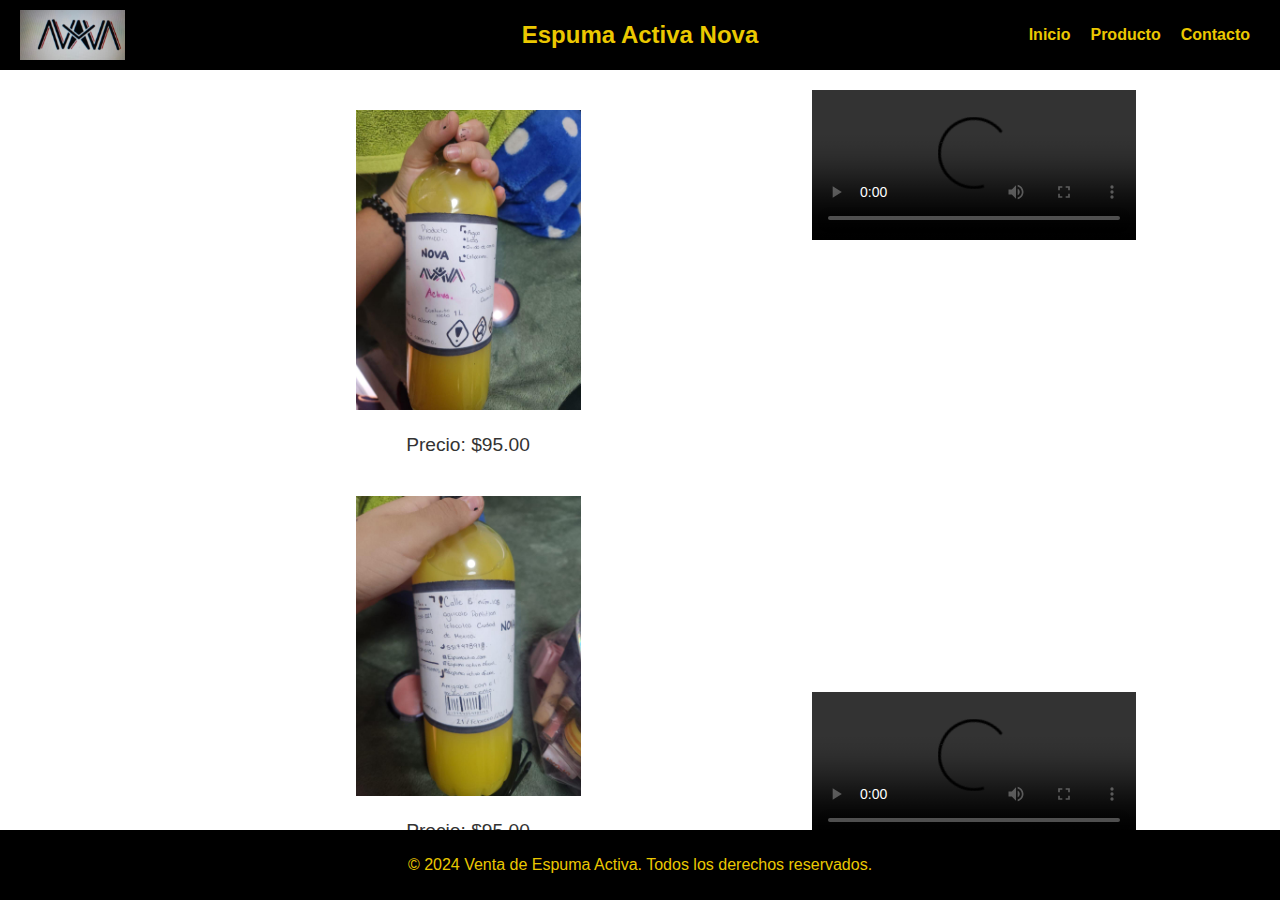
==== index.html @ 7d103210 "Add files via upload" ====
<!DOCTYPE html>
<html lang="es">
<head>
    <meta charset="UTF-8">
    <meta name="viewport" content="width=device-width, initial-scale=1.0">
    <title>Espuma Activa Nova</title>
    <link rel="stylesheet" href="caracteres.css">
</head>
<body>
    <header>
        <img src="Imagen de WhatsApp 2024-06-10 a las 15.55.02_5144ab3f.jpg" alt="Encabezado Imagen">
        <h1>Espuma Activa Nova</h1>
        <nav>
            <ul>
                <li><a href="index.html">Inicio</a></li>
                <li><a href="producto1.html">Producto</a></li>
                <li><a href="contacto.html">Contacto</a></li>
            </ul>
        </nav>
    </header>
    <main>
        <section id="producto">
            <div class="imagen-centro">
                <div class="producto">
                    <img src="Imagen de WhatsApp 2024-06-10 a las 16.35.13_89a76731.jpg" alt="Espuma Activa 1">
                    <p>Precio: $95.00</p>
                </div>
                <div class="producto">
                    <img src="Imagen de WhatsApp 2024-06-10 a las 16.35.13_75b90c26.jpg" alt="Espuma Activa 2">
                    <p>Precio: $95.00</p>
                </div>
            </div>
            <aside class="videos">
                <video controls>
                    <source src="Video de WhatsApp 2024-06-04 a las 17.16.45_342a3320.mp4" type="video/mp4">
                    Tu navegador no soporta la etiqueta de video.
                </video>
                <video controls>
                    <source src="ruta/a/tu/video2.mp4" type="video/mp4">
                    Tu navegador no soporta la etiqueta de video.
                </video>
            </aside>
        </section>
    </main>
    <footer>
        <p>&copy; 2024 Venta de Espuma Activa. Todos los derechos reservados.</p>
    </footer>
    <script src="script.js"></script>
</body>
</html>
---- caracteres.css ----
body {
    font-family: Arial, sans-serif;
    margin: 0;
    padding: 0;
    color: #ebc800;
}

header {
    display: flex;
    justify-content: space-between;
    align-items: center;
    background-color: #000000;
    padding: 10px 20px;
    position: relative;
}

header img {
    height: 50px;
}

header h1 {
    position: absolute;
    left: 50%;
    transform: translateX(-50%);
    font-size: 1.5em;
}

nav ul {
    list-style: none;
    margin: 0;
    padding: 0;
    display: flex;
}

nav ul li {
    margin: 0 10px;
}

nav ul li a {
    text-decoration: none;
    color: #ebc800;
    font-weight: bold;
}

main {
    display: flex;
    justify-content: center;
    padding: 20px;
}

section#producto {
    display: flex;
    justify-content: space-between;
    width: 80%;
}

.imagen-centro {
    display: flex;
    flex-direction: column;
    align-items: center;
    flex: 2;
}

.producto {
    text-align: center;
    margin: 10px 0;
}

.producto img {
    width: 100%;
    max-width: 225px;
    margin: 10px 0;
}

.producto p {
    margin: 10px 0;
    font-size: 1.2em;
    color: #333;
}

.videos {
    display: flex;
    flex-direction: column;
    justify-content: space-between;
    flex: 1;
    margin-left: 20px;
}

.videos video {
    width: 100%;
    margin-bottom: 20px;
}

footer {
    text-align: center;
    background-color: #000000;
    padding: 10px 0;
    position: fixed;
    width: 100%;
    bottom: 0;
}

section#contacto {
    text-align: center;
}

.imagenes-contacto img {
    width: 100%;
    max-width: 500px;
    margin: 10px 0;
}
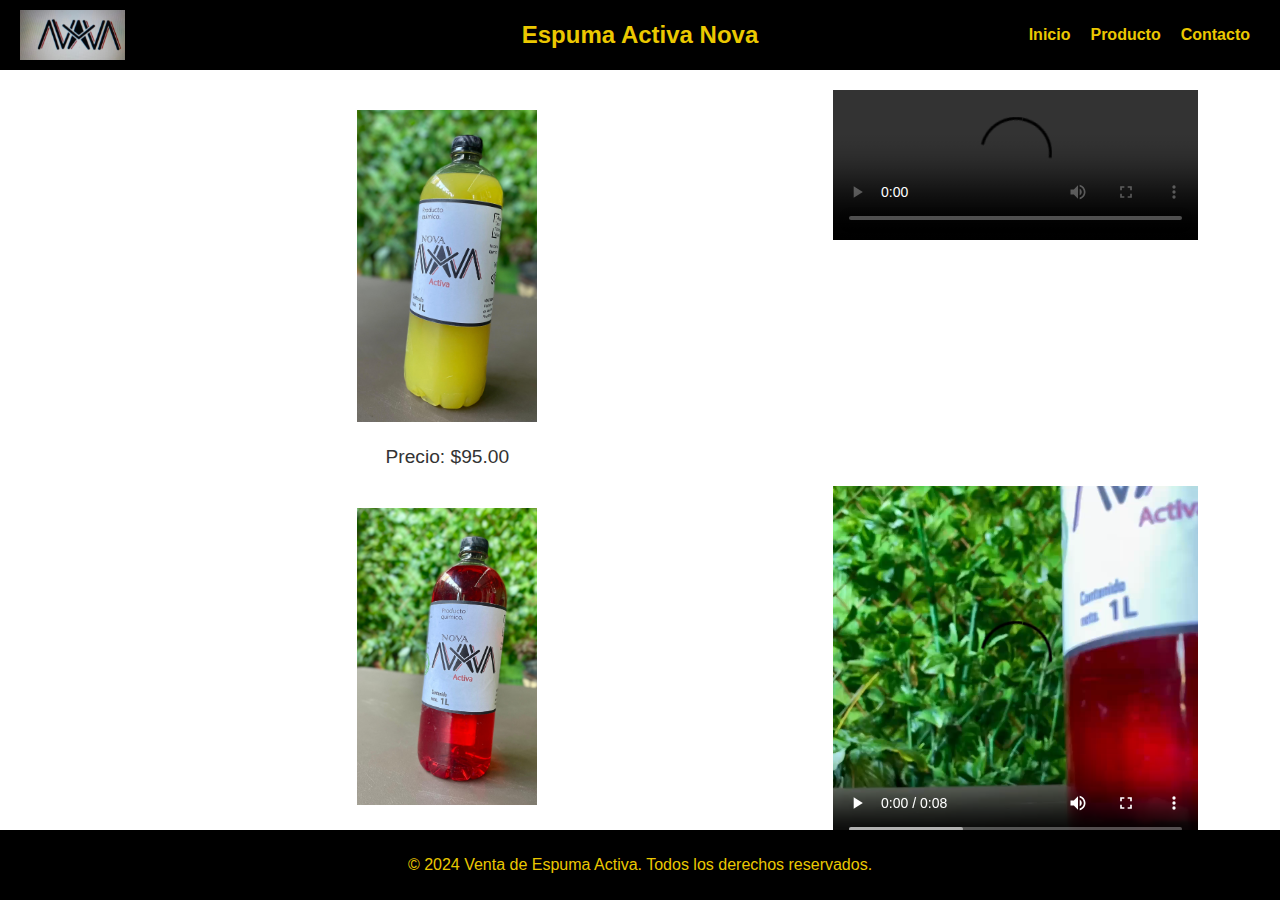
==== commit 154e0afc: "update" ====
--- a/index.html
+++ b/index.html
@@ -22,11 +22,11 @@
         <section id="producto">
             <div class="imagen-centro">
                 <div class="producto">
-                    <img src="Imagen de WhatsApp 2024-06-10 a las 16.35.13_89a76731.jpg" alt="Espuma Activa 1">
+                    <img src="Imagen de WhatsApp 2024-06-17 a las 18.34.55_9d4558ed.jpg" alt="Espuma Activa 1">
                     <p>Precio: $95.00</p>
                 </div>
                 <div class="producto">
-                    <img src="Imagen de WhatsApp 2024-06-10 a las 16.35.13_75b90c26.jpg" alt="Espuma Activa 2">
+                    <img src="Imagen de WhatsApp 2024-06-17 a las 18.35.52_131f8bac.jpg" alt="Espuma Activa 2">
                     <p>Precio: $95.00</p>
                 </div>
             </div>
@@ -36,7 +36,7 @@
                     Tu navegador no soporta la etiqueta de video.
                 </video>
                 <video controls>
-                    <source src="ruta/a/tu/video2.mp4" type="video/mp4">
+                    <source src="Video de WhatsApp 2024-06-17 a las 18.49.03_e397e5e5.mp4" type="video/mp4">
                     Tu navegador no soporta la etiqueta de video.
                 </video>
             </aside>
--- a/caracteres.css
+++ b/caracteres.css
@@ -51,7 +51,7 @@
 section#producto {
     display: flex;
     justify-content: space-between;
-    width: 80%;
+    width: 90%;
 }
 
 .imagen-centro {
@@ -67,8 +67,8 @@
 }
 
 .producto img {
-    width: 100%;
-    max-width: 225px;
+    width: 150%;
+    max-width: 180px;
     margin: 10px 0;
 }
 
@@ -105,7 +105,7 @@
 }
 
 .imagenes-contacto img {
-    width: 100%;
+    width: 70%;
     max-width: 500px;
-    margin: 10px 0;
+    margin: 20px 0;
 }
